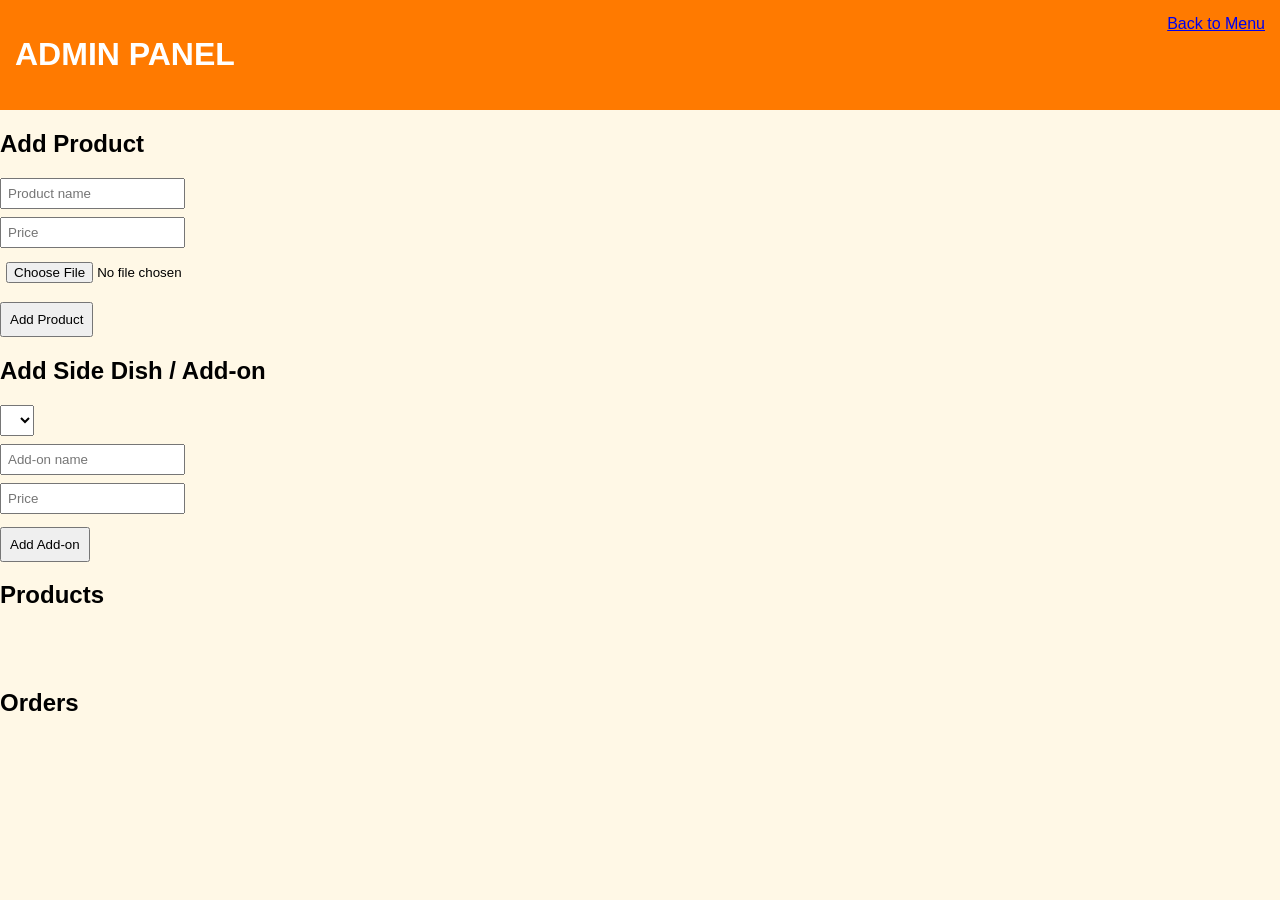
==== ppasttill/admin.html @ 707de3a0 "Add files via upload" ====
<!DOCTYPE html>
<html>
<head>
<meta charset="UTF-8">
<title>Admin - Pastilan ni Emik</title>
<link rel="stylesheet" href="style.css">
</head>

<body>

<header>
<h1>ADMIN PANEL</h1>
<a href="index.html">Back to Menu</a>
</header>

<h2>Add Product</h2>

<input id="pname" placeholder="Product name">
<input id="pprice" placeholder="Price" type="number">
<input id="pimage" type="file">

<button onclick="addProduct()">Add Product</button>

<h2>Add Side Dish / Add-on</h2>

<select id="addonProduct"></select>

<input id="addonName" placeholder="Add-on name">

<input id="addonPrice" placeholder="Price" type="number">

<button onclick="addAddon()">Add Add-on</button>

<h2>Products</h2>

<div id="products"></div>

<h2>Orders</h2>

<div id="orders"></div>

<script src="script.js"></script>

</body>
</html>
---- ppasttill/style.css ----
body{
font-family:Arial;
background:#fff8e6;
margin:0;
}

header{
background:#ff7a00;
color:white;
padding:15px;
display:flex;
justify-content:space-between;
}

#products{
display:grid;
grid-template-columns:repeat(auto-fill,minmax(200px,1fr));
gap:15px;
padding:20px;
}

.card{
background:white;
padding:10px;
border-radius:8px;
box-shadow:0 0 8px rgba(0,0,0,0.2);
text-align:center;
}

.card img{
width:100%;
height:120px;
object-fit:cover;
}

.modal{
display:none;
position:fixed;
top:0;
left:0;
width:100%;
height:100%;
background:rgba(0,0,0,0.5);
}

.modalContent{
background:white;
padding:20px;
margin:100px auto;
width:300px;
border-radius:10px;
}

input,select{
display:block;
margin:8px 0;
padding:6px;
}

button{
padding:8px;
margin-top:5px;
}
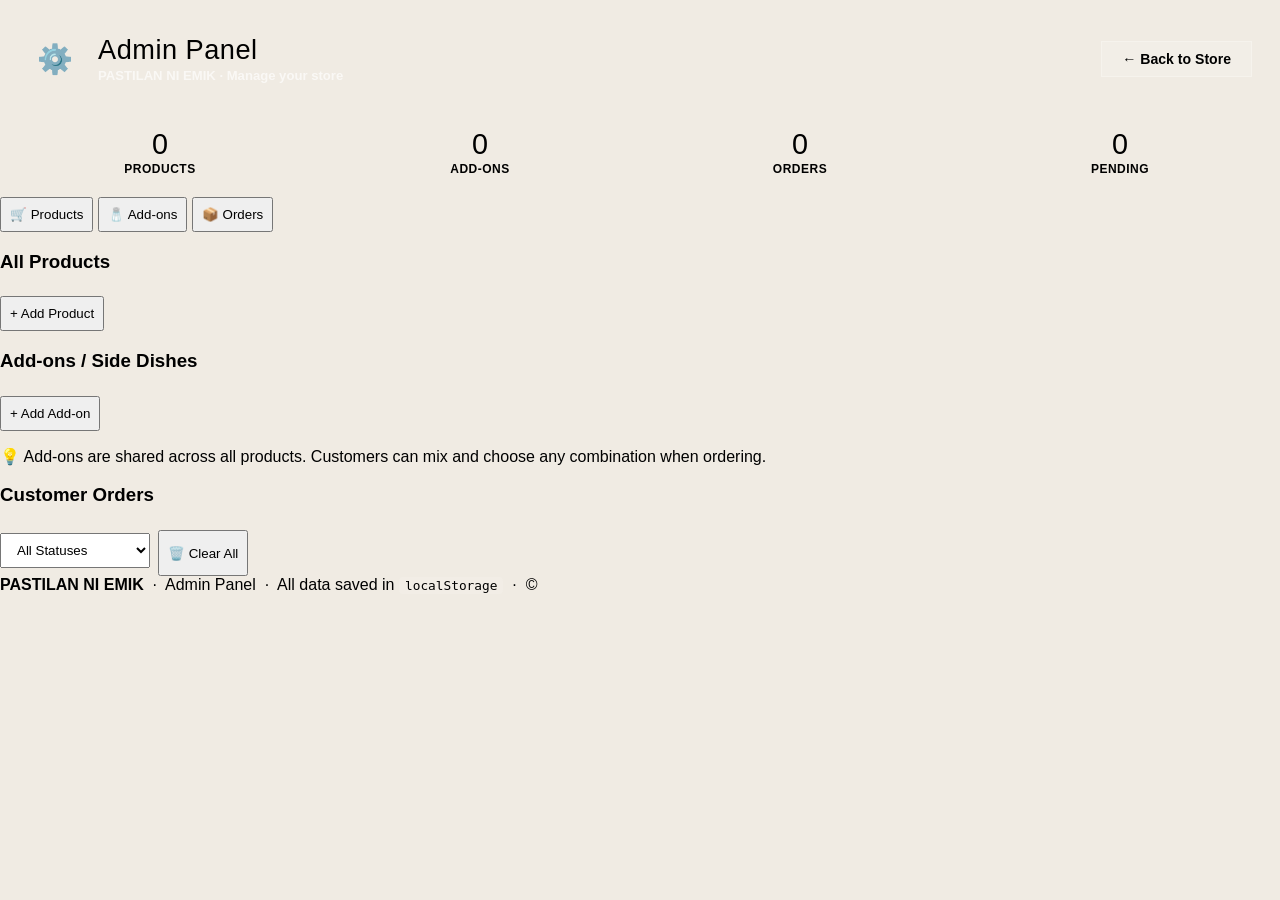
==== commit 125acd60: "Update admin.html" ====
--- a/ppasttill/admin.html
+++ b/ppasttill/admin.html
@@ -1,45 +1,271 @@
 <!DOCTYPE html>
-<html>
+<html lang="en">
 <head>
-<meta charset="UTF-8">
-<title>Admin - Pastilan ni Emik</title>
-<link rel="stylesheet" href="style.css">
+  <meta charset="UTF-8" />
+  <meta name="viewport" content="width=device-width, initial-scale=1.0" />
+  <title>Admin Panel — Pastilan ni Emik ⚙️</title>
+  <link rel="icon" href="data:image/svg+xml,<svg xmlns='http://www.w3.org/2000/svg' viewBox='0 0 100 100'><text y='.9em' font-size='90'>⚙️</text></svg>" />
+  <link rel="preconnect" href="https://fonts.googleapis.com" />
+  <link rel="preconnect" href="https://fonts.gstatic.com" crossorigin />
+  <link href="https://fonts.googleapis.com/css2?family=Bebas+Neue&family=Nunito:wght@400;600;700;800;900&display=swap" rel="stylesheet" />
+  <link rel="stylesheet" href="style.css" />
+  <style>
+    /* ── Admin-page-specific overrides ── */
+    body { background: #F0EBE3; }
+
+    .admin-page-hero {
+      background: linear-gradient(135deg, var(--brown) 0%, var(--brown2) 60%, #A0532A 100%);
+      padding: 32px 28px 28px;
+      display: flex; align-items: center; justify-content: space-between;
+      gap: 16px; flex-wrap: wrap;
+    }
+    .admin-page-hero-left { display: flex; align-items: center; gap: 16px; }
+    .admin-page-icon {
+      width: 54px; height: 54px; background: var(--yellow);
+      border-radius: 14px; display: flex; align-items: center; justify-content: center;
+      font-size: 1.8rem; flex-shrink: 0;
+    }
+    .admin-page-title { font-family: var(--font-display); font-size: 1.7rem; color: var(--white); letter-spacing: .5px; line-height: 1.1; }
+    .admin-page-sub   { color: rgba(255,255,255,.65); font-size: .82rem; font-weight: 600; margin-top: 3px; }
+    .admin-back-btn {
+      display: inline-flex; align-items: center; gap: 8px;
+      padding: 9px 20px; border-radius: var(--r-pill);
+      background: rgba(255,255,255,.15); border: 1.5px solid rgba(255,255,255,.25);
+      color: var(--white); font-size: .88rem; font-weight: 700;
+      transition: all .2s; text-decoration: none;
+    }
+    .admin-back-btn:hover { background: rgba(255,255,255,.25); border-color: var(--yellow); color: var(--yellow); }
+
+    /* Stats bar */
+    .admin-stats {
+      display: flex; gap: 0;
+      background: var(--white);
+      border-bottom: 2px solid var(--gray200);
+    }
+    .admin-stat-item {
+      flex: 1; padding: 16px 20px; text-align: center;
+      border-right: 1px solid var(--gray200);
+    }
+    .admin-stat-item:last-child { border-right: none; }
+    .admin-stat-num { font-family: var(--font-display); font-size: 1.8rem; color: var(--orange); line-height: 1; }
+    .admin-stat-label { font-size: .75rem; font-weight: 700; color: var(--gray600); margin-top: 3px; text-transform: uppercase; letter-spacing: .5px; }
+
+    /* Tab bar lives below hero */
+    .admin-tabs { top: 0; }
+
+    /* Wider panels on admin page */
+    .admin-panel { max-width: 1000px; }
+  </style>
 </head>
-
 <body>
 
-<header>
-<h1>ADMIN PANEL</h1>
-<a href="index.html">Back to Menu</a>
-</header>
-
-<h2>Add Product</h2>
-
-<input id="pname" placeholder="Product name">
-<input id="pprice" placeholder="Price" type="number">
-<input id="pimage" type="file">
-
-<button onclick="addProduct()">Add Product</button>
-
-<h2>Add Side Dish / Add-on</h2>
-
-<select id="addonProduct"></select>
-
-<input id="addonName" placeholder="Add-on name">
-
-<input id="addonPrice" placeholder="Price" type="number">
-
-<button onclick="addAddon()">Add Add-on</button>
-
-<h2>Products</h2>
-
-<div id="products"></div>
-
-<h2>Orders</h2>
-
-<div id="orders"></div>
-
-<script src="script.js"></script>
-
+  <!-- ═══════════════════════════════════════════════════
+       ADMIN HERO HEADER
+  ═══════════════════════════════════════════════════ -->
+  <div class="admin-page-hero">
+    <div class="admin-page-hero-left">
+      <div class="admin-page-icon">⚙️</div>
+      <div>
+        <div class="admin-page-title">Admin Panel</div>
+        <div class="admin-page-sub">PASTILAN NI EMIK · Manage your store</div>
+      </div>
+    </div>
+    <a href="index.html" class="admin-back-btn">← Back to Store</a>
+  </div>
+
+  <!-- Stats Bar -->
+  <div class="admin-stats" id="adminStats">
+    <div class="admin-stat-item">
+      <div class="admin-stat-num" id="statProducts">0</div>
+      <div class="admin-stat-label">Products</div>
+    </div>
+    <div class="admin-stat-item">
+      <div class="admin-stat-num" id="statAddons">0</div>
+      <div class="admin-stat-label">Add-ons</div>
+    </div>
+    <div class="admin-stat-item">
+      <div class="admin-stat-num" id="statOrders">0</div>
+      <div class="admin-stat-label">Orders</div>
+    </div>
+    <div class="admin-stat-item">
+      <div class="admin-stat-num" id="statPending">0</div>
+      <div class="admin-stat-label">Pending</div>
+    </div>
+  </div>
+
+  <!-- ═══════════════════════════════════════════════════
+       ADMIN TABS
+  ═══════════════════════════════════════════════════ -->
+  <div class="admin-tabs">
+    <button class="admin-tab active" onclick="switchAdminTab('products', this)">🛒 Products</button>
+    <button class="admin-tab" onclick="switchAdminTab('addons', this)">🧂 Add-ons</button>
+    <button class="admin-tab" onclick="switchAdminTab('orders', this)">📦 Orders</button>
+  </div>
+
+  <!-- ═══════════════════════════════════════════════════
+       PRODUCTS PANEL
+  ═══════════════════════════════════════════════════ -->
+  <div id="admin-products" class="admin-panel active">
+    <div class="admin-toolbar">
+      <h3>All Products</h3>
+      <button class="btn-primary" onclick="openProductModal()">+ Add Product</button>
+    </div>
+    <div class="admin-product-list" id="adminProductList"></div>
+  </div>
+
+  <!-- ═══════════════════════════════════════════════════
+       ADD-ONS PANEL
+  ═══════════════════════════════════════════════════ -->
+  <div id="admin-addons" class="admin-panel">
+    <div class="admin-toolbar">
+      <h3>Add-ons / Side Dishes</h3>
+      <button class="btn-primary" onclick="openAddonModal()">+ Add Add-on</button>
+    </div>
+    <p class="admin-note">💡 Add-ons are shared across all products. Customers can mix and choose any combination when ordering.</p>
+    <div class="admin-addons-list" id="adminAddonsList"></div>
+  </div>
+
+  <!-- ═══════════════════════════════════════════════════
+       ORDERS PANEL
+  ═══════════════════════════════════════════════════ -->
+  <div id="admin-orders" class="admin-panel">
+    <div class="admin-toolbar">
+      <h3>Customer Orders</h3>
+      <div style="display:flex;gap:8px;flex-wrap:wrap;">
+        <select class="form-control" id="orderFilterSelect" onchange="renderAdminOrders()" style="width:auto;padding:8px 30px 8px 12px;">
+          <option value="all">All Statuses</option>
+          <option value="Pending">⏳ Pending</option>
+          <option value="Completed">✅ Completed</option>
+          <option value="Cancelled">❌ Cancelled</option>
+        </select>
+        <button class="btn-danger" onclick="clearAllOrders()">🗑️ Clear All</button>
+      </div>
+    </div>
+    <div id="adminOrdersList"></div>
+  </div>
+
+  <!-- ═══════════════════════════════════════════════════
+       PRODUCT MODAL
+  ═══════════════════════════════════════════════════ -->
+  <div class="modal-overlay" id="productModal" onclick="handleOverlayClick(event,'productModal')">
+    <div class="modal" role="dialog" aria-modal="true">
+      <div class="modal-header">
+        <h3 id="productModalTitle">Add Product</h3>
+        <button class="modal-close" onclick="closeModal('productModal')">✕</button>
+      </div>
+      <div class="modal-body">
+        <input type="hidden" id="editProductId" />
+
+        <div class="form-group">
+          <label class="form-label">Product Name <span class="req">*</span></label>
+          <input type="text" id="pName" class="form-control" placeholder="e.g. Pork Pastil" maxlength="60" />
+        </div>
+
+        <div class="form-group">
+          <label class="form-label">Price (₱) <span class="req">*</span></label>
+          <input type="number" id="pPrice" class="form-control" placeholder="e.g. 45" min="1" max="9999" />
+        </div>
+
+        <div class="form-group">
+          <label class="form-label">Availability</label>
+          <select id="pAvail" class="form-control">
+            <option value="true">✅ Available</option>
+            <option value="false">❌ Unavailable (Sold Out)</option>
+          </select>
+        </div>
+
+        <div class="form-group">
+          <label class="form-label">Product Image</label>
+          <div class="img-input-tabs">
+            <button type="button" class="img-tab active" onclick="switchImgTab('upload',this)">📁 Upload File</button>
+            <button type="button" class="img-tab" onclick="switchImgTab('url',this)">🔗 Image URL</button>
+          </div>
+
+          <div id="imgUploadArea">
+            <input type="file" id="pImgFile" accept="image/*" onchange="handleImageUpload(event)" style="display:none" />
+            <div class="img-upload-btn" onclick="document.getElementById('pImgFile').click()">
+              <span>📷</span>
+              <p>Click to upload image</p>
+              <small>JPG, PNG, GIF, WEBP</small>
+            </div>
+          </div>
+
+          <div id="imgUrlArea" style="display:none">
+            <input type="url" id="pImgUrl" class="form-control" placeholder="https://example.com/image.jpg" oninput="previewImgUrl()" />
+          </div>
+
+          <div id="imgPreviewWrap" class="img-preview-wrap" style="display:none">
+            <img id="imgPreview" src="" alt="Preview" />
+            <button type="button" class="img-remove-btn" onclick="removeImagePreview()">✕ Remove</button>
+          </div>
+        </div>
+
+        <div class="modal-actions">
+          <button type="button" class="btn-secondary" onclick="closeModal('productModal')">Cancel</button>
+          <button type="button" class="btn-primary" onclick="saveProduct()">💾 Save Product</button>
+        </div>
+      </div>
+    </div>
+  </div>
+
+  <!-- ═══════════════════════════════════════════════════
+       ADD-ON MODAL
+  ═══════════════════════════════════════════════════ -->
+  <div class="modal-overlay" id="addonModal" onclick="handleOverlayClick(event,'addonModal')">
+    <div class="modal modal-sm" role="dialog" aria-modal="true">
+      <div class="modal-header">
+        <h3 id="addonModalTitle">Add Add-on</h3>
+        <button class="modal-close" onclick="closeModal('addonModal')">✕</button>
+      </div>
+      <div class="modal-body">
+        <input type="hidden" id="editAddonId" />
+
+        <div class="form-group">
+          <label class="form-label">Add-on Name <span class="req">*</span></label>
+          <input type="text" id="addonName" class="form-control" placeholder="e.g. Extra Rice" maxlength="40" />
+        </div>
+
+        <div class="form-group">
+          <label class="form-label">Price (₱) <span class="req">*</span></label>
+          <input type="number" id="addonPrice" class="form-control" placeholder="e.g. 10" min="0" max="999" />
+        </div>
+
+        <div class="modal-actions">
+          <button type="button" class="btn-secondary" onclick="closeModal('addonModal')">Cancel</button>
+          <button type="button" class="btn-primary" onclick="saveAddon()">💾 Save Add-on</button>
+        </div>
+      </div>
+    </div>
+  </div>
+
+  <!-- ═══════════════════════════════════════════════════
+       DELETE CONFIRM MODAL
+  ═══════════════════════════════════════════════════ -->
+  <div class="modal-overlay" id="confirmModal" onclick="handleOverlayClick(event,'confirmModal')">
+    <div class="modal modal-sm" role="dialog" aria-modal="true">
+      <div class="modal-header" style="background:linear-gradient(135deg,#991B1B,#E63325)">
+        <h3>⚠️ Confirm Delete</h3>
+        <button class="modal-close" onclick="closeModal('confirmModal')">✕</button>
+      </div>
+      <div class="modal-body">
+        <p id="confirmMsg" style="font-size:.95rem;font-weight:600;color:var(--brown);margin-bottom:20px;line-height:1.6;"></p>
+        <div class="modal-actions">
+          <button type="button" class="btn-secondary" onclick="closeModal('confirmModal')">Cancel</button>
+          <button type="button" class="btn-danger" id="confirmOkBtn">Yes, Delete</button>
+        </div>
+      </div>
+    </div>
+  </div>
+
+  <!-- Toast -->
+  <div class="toast" id="toast"><span id="toastMsg"></span></div>
+
+  <footer class="footer">
+    <strong>PASTILAN NI EMIK</strong> &nbsp;·&nbsp; Admin Panel &nbsp;·&nbsp;
+    All data saved in <code style="background:rgba(255,255,255,.1);padding:1px 6px;border-radius:4px;font-size:.8rem;">localStorage</code>
+    &nbsp;·&nbsp; © <span id="footerYear"></span>
+  </footer>
+
+  <script src="admin.js"></script>
 </body>
-</html>+</html>
